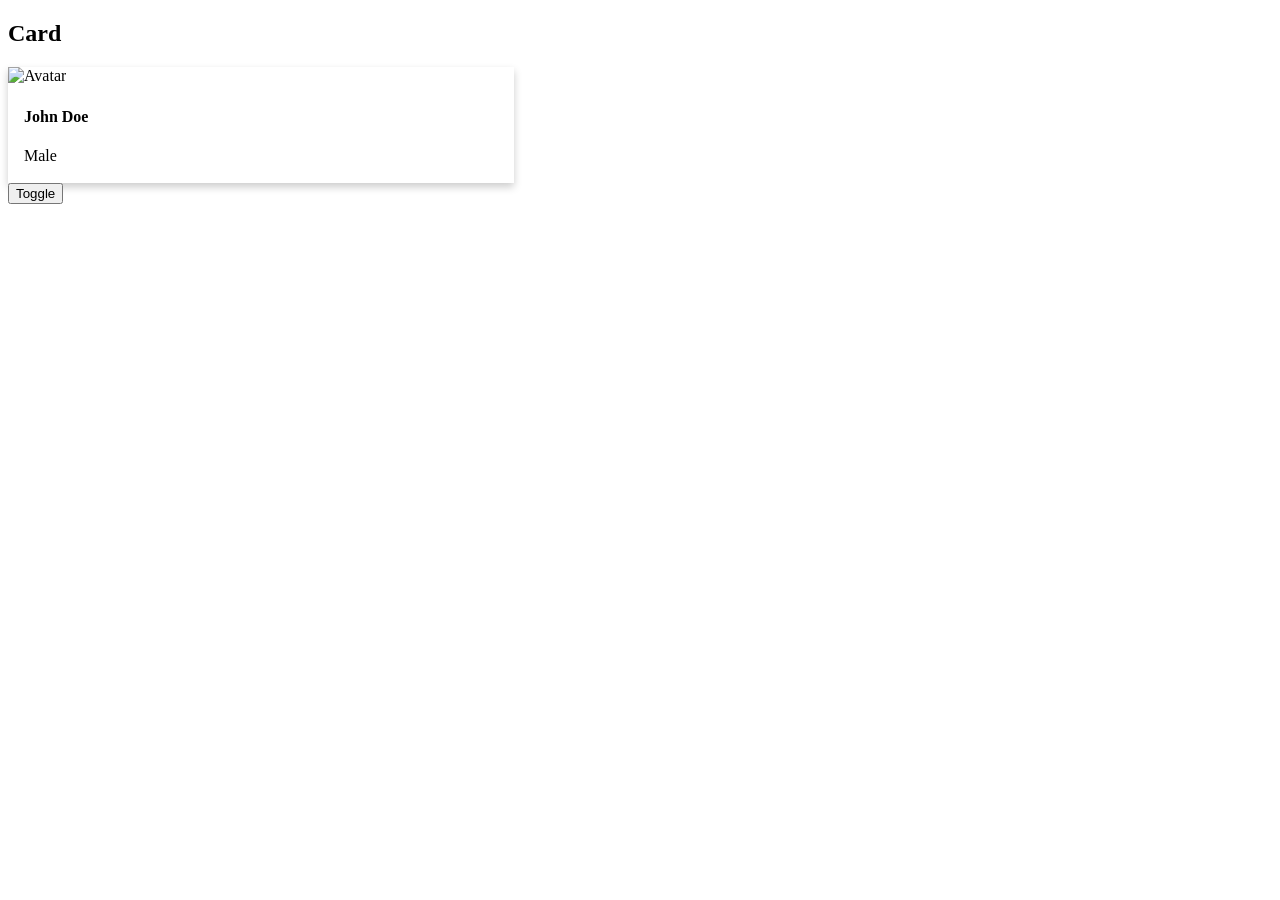
==== src/main/resources/static/index.html @ c6a66a04 "added css,js,images and updated index.html" ====
<!DOCTYPE html>
<html lang="en">
<head>
    <meta charset="UTF-8">
    <meta name="viewport" content="width=device-width, initial-scale=1.0">
    <title>Document</title>
    <link rel="stylesheet" href="css/site.css">
</head>
<body>
    <h2>Card</h2>
    <div class="card">
        <img id="userImage" src="john.png" alt="Avatar" style="width:100%">
        <div class="container">
            <h4 id="userName"><b>John Doe</b></h4> 
            <p id="userGender">Male</p> 
        </div>
    </div>
    <button onclick="toggleCard()">Toggle</button>
    <script src="js/site.js"></script>
</body>
</html>
---- src/main/resources/static/css/site.css ----
h1{
    color:red;
}
.card {
  box-shadow: 0 4px 8px 0 rgba(0,0,0,0.2);
  transition: 0.3s;
  width: 40%;
}

.card:hover {
  box-shadow: 0 8px 16px 0 rgba(0,0,0,0.2);
}

.container {
  padding: 2px 16px;
}
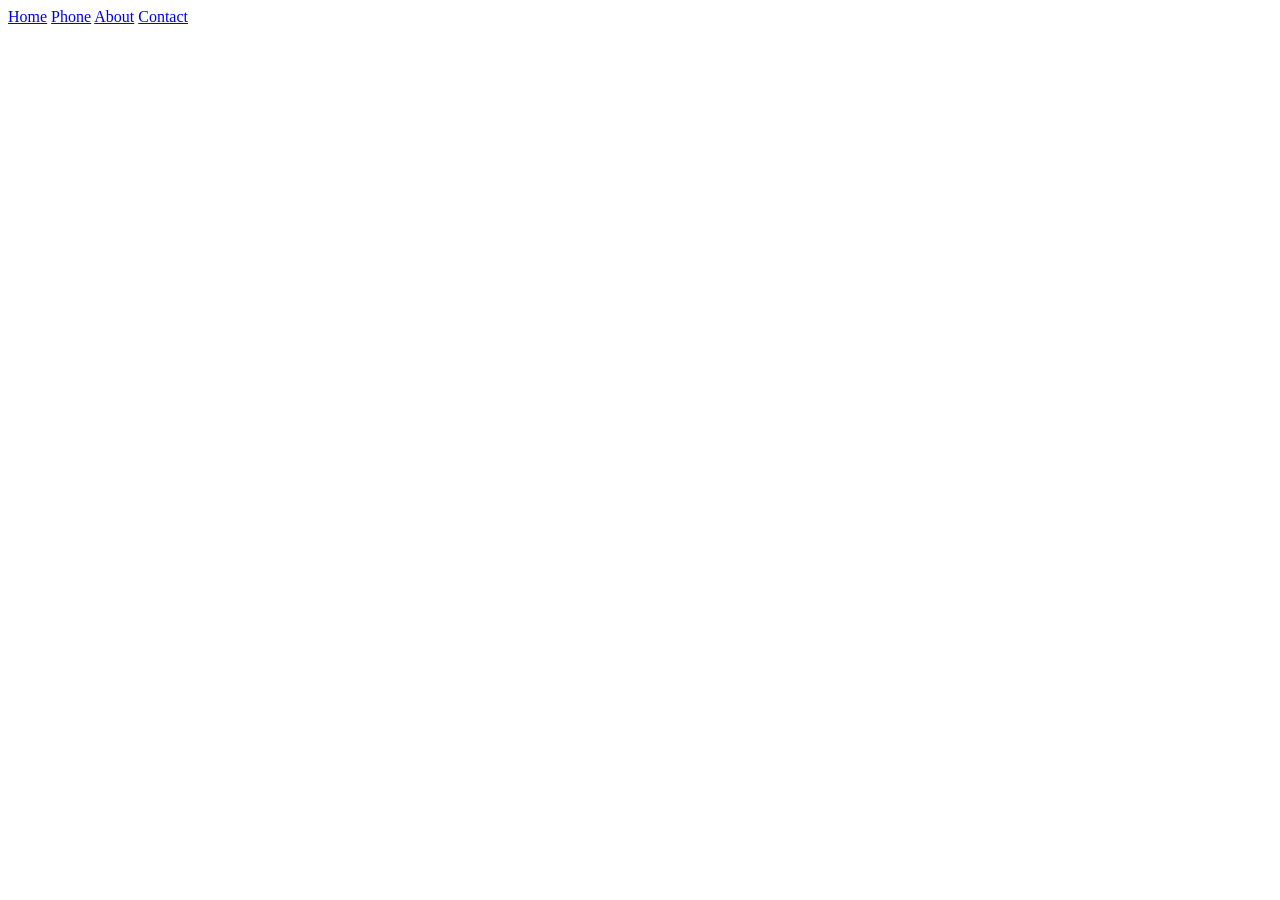
==== commit ce07a0a8: "added navbar to index.html and updated sit.css" ====
--- a/src/main/resources/static/index.html
+++ b/src/main/resources/static/index.html
@@ -3,19 +3,17 @@
 <head>
     <meta charset="UTF-8">
     <meta name="viewport" content="width=device-width, initial-scale=1.0">
-    <title>Document</title>
-    <link rel="stylesheet" href="css/site.css">
+    <title>Navbar</title>
 </head>
+
 <body>
-    <h2>Card</h2>
-    <div class="card">
-        <img id="userImage" src="john.png" alt="Avatar" style="width:100%">
-        <div class="container">
-            <h4 id="userName"><b>John Doe</b></h4> 
-            <p id="userGender">Male</p> 
-        </div>
+
+    <div class="navbar">
+        <a href="#">Home</a>
+        <a href="#">Phone</a>
+        <a href="#">About</a>
+        <a href="#">Contact</a>
     </div>
-    <button onclick="toggleCard()">Toggle</button>
-    <script src="js/site.js"></script>
+
 </body>
 </html>
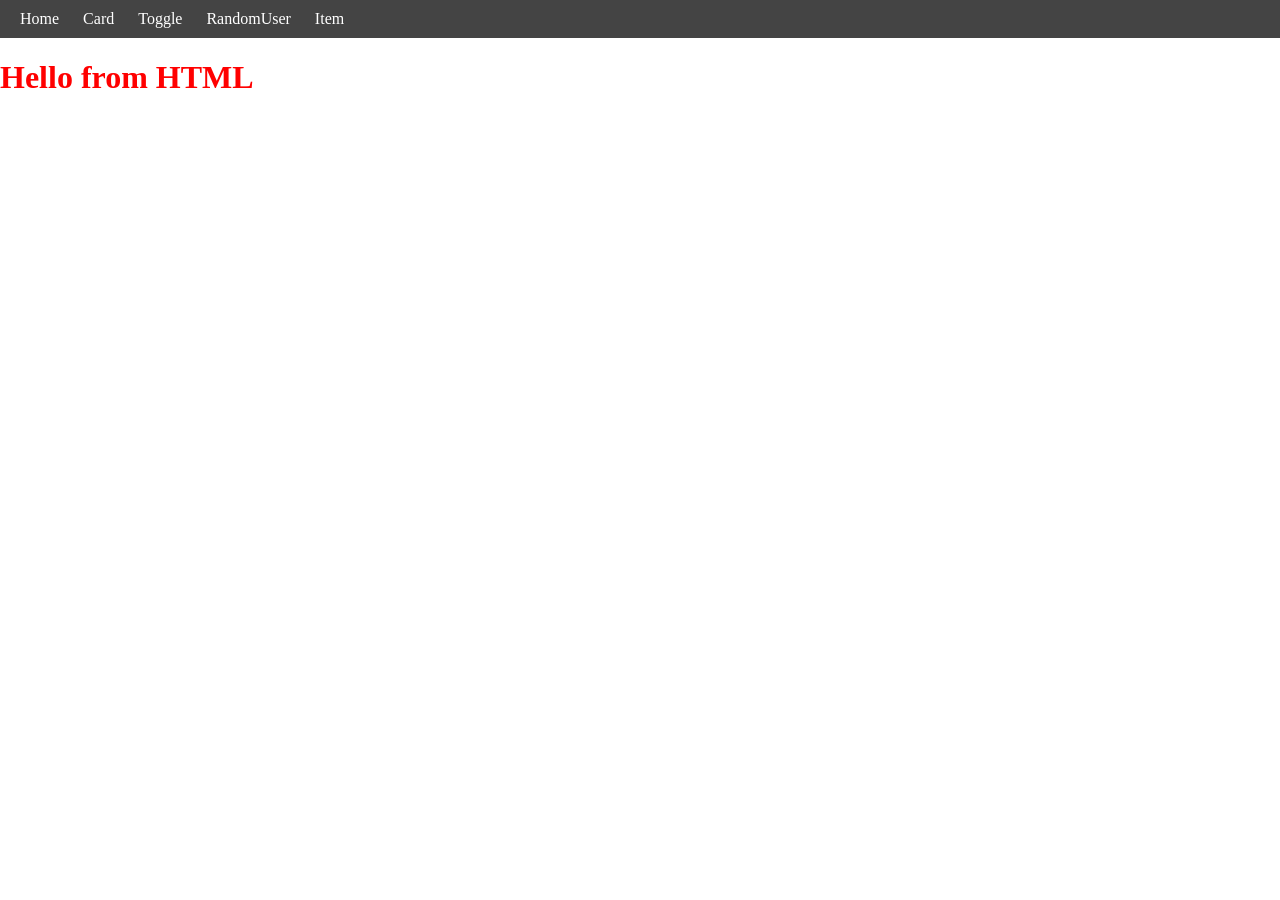
==== commit 559d30e8: "added Item to the navbar" ====
--- a/src/main/resources/static/index.html
+++ b/src/main/resources/static/index.html
@@ -1,19 +1,31 @@
+
 <!DOCTYPE html>
 <html lang="en">
 <head>
     <meta charset="UTF-8">
     <meta name="viewport" content="width=device-width, initial-scale=1.0">
-    <title>Navbar</title>
+    <title>Document</title>
+    <link rel="stylesheet" href="css/site.css">
 </head>
-
 <body>
-
     <div class="navbar">
         <a href="#">Home</a>
-        <a href="#">Phone</a>
-        <a href="#">About</a>
-        <a href="#">Contact</a>
+        <a href="/card.html">Card</a>
+        <a href="/toggle.html">Toggle</a>
+        <a href="/randomUser.html">RandomUser</a>
+        <a href="/gitpulse.html">Item</a> 
     </div>
-
+    <h1>Hello from HTML</h1>
+    <!--<h2>Card</h2>
+    <div class="card">
+        <img id="userImage" src="img/john.png" alt="Avatar" >
+        <div class="container">
+            <h4 id="userName"><b>John Doe</b></h4> 
+            <p id="userGender">Male</p> 
+        </div>
+    </div>
+    <button onclick="toggleCard()">Toggle</button>-->
+    <script src="js/site.js"></script>
+        <script src="js/toggle.js"></script>
 </body>
 </html>
--- a/src/main/resources/static/css/site.css
+++ b/src/main/resources/static/css/site.css
@@ -0,0 +1,32 @@
+h1 {
+    color:red;
+}
+.card {
+border: 1px solid #22D3EE;
+border-radius: 12px;
+padding: 1.5rem;
+text-align: center;
+max-width: 280px;
+}
+
+body{
+    margin:0px;
+    padding:0px;
+}
+
+.navbar{
+    /* border:1px solid #000000; */
+    background-color:#444;
+    padding:10px;
+}
+
+.navbar a{
+    color:#ffff;
+    text-decoration:none;
+    padding:10px;
+}
+
+.navbar a:hover{
+    background-color:#6666;
+    padding:10px;
+}
